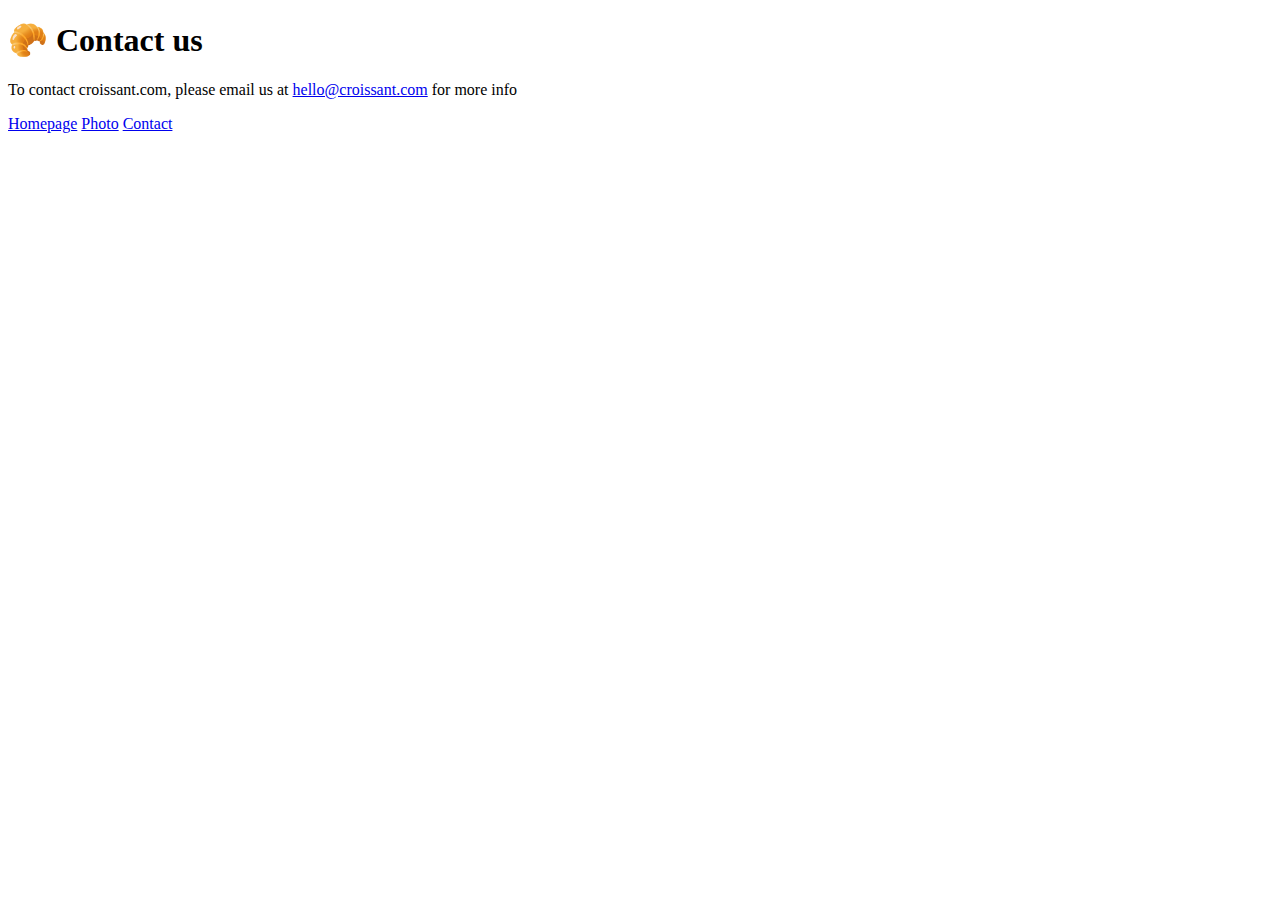
==== contact.html @ 56630a67 "Create all element structure" ====
<!DOCTYPE html>
<html lang="en">
  <head>
    <meta charset="UTF-8" />
    <meta http-equiv="X-UA-Compatible" content="IE=edge" />
    <meta name="viewport" content="width=device-width, initial-scale=1.0" />
    <link rel="stylesheet" href="/css/styles.css" />
    <title>Contact us - Croissant.com</title>
  </head>
  <body>
    <h1>🥐 Contact us</h1>
    <p>
      To contact croissant.com, please email us at
      <a href="mailto:hello@croissant.com" title="contact us by email"
        >hello@croissant.com</a
      >
      for more info
    </p>
    <footer>
      <a href="/" title="Home"> Homepage</a>
      <a href="/photo.html" title="Croissant photo"> Photo</a>
      <a href="/contact.html" title="Contact Croissant.com"> Contact</a>
    </footer>
  </body>
</html>
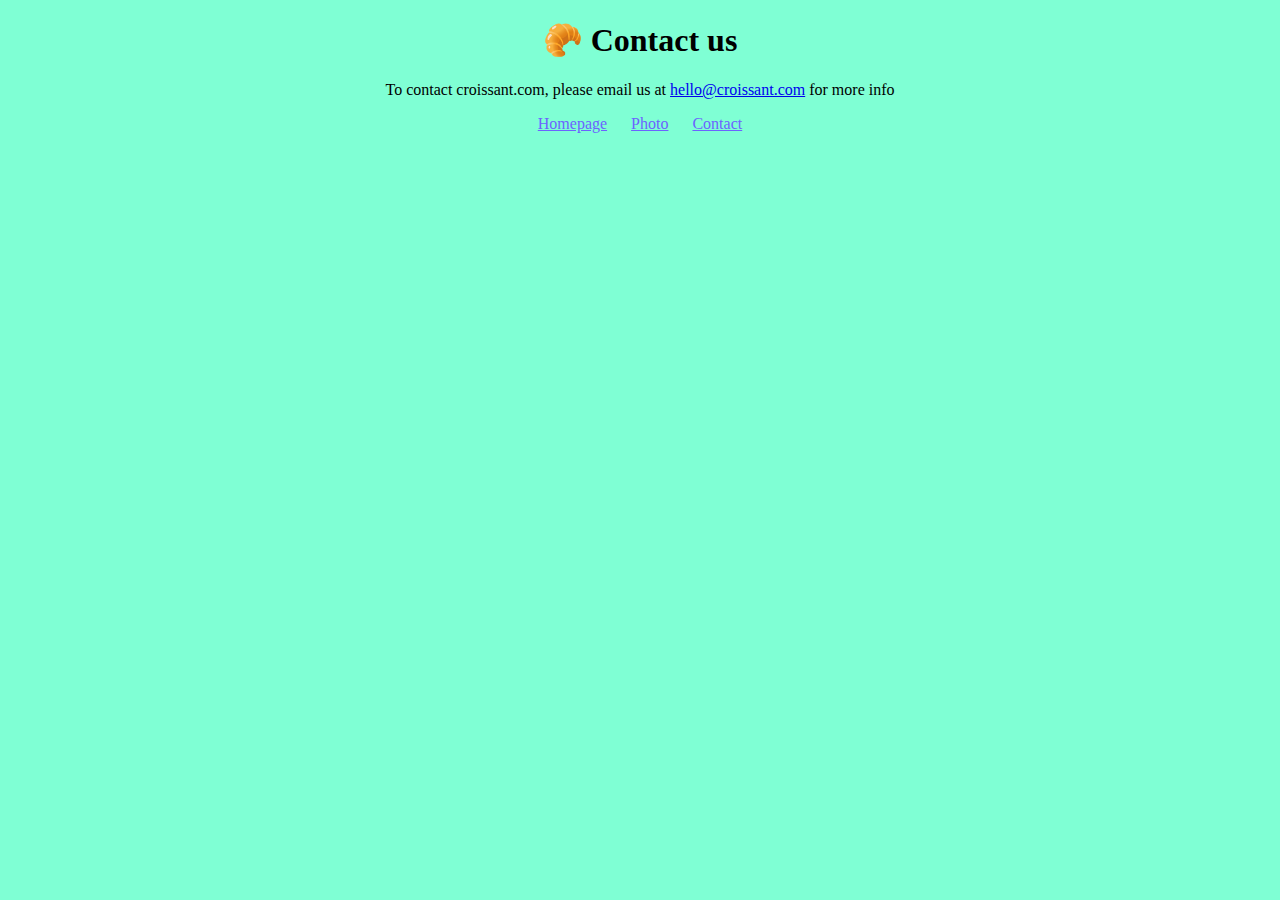
==== commit 8b80c6a7: "Update SEO in contact.html" ====
--- a/contact.html
+++ b/contact.html
@@ -6,12 +6,16 @@
     <meta name="viewport" content="width=device-width, initial-scale=1.0" />
     <link rel="stylesheet" href="/css/styles.css" />
     <title>Contact us - Croissant.com</title>
+    <meta
+      name="description"
+      content="Contact us @Croissant.com to order for our yummy homemade croissant"
+    />
   </head>
   <body>
     <h1>🥐 Contact us</h1>
     <p>
       To contact croissant.com, please email us at
-      <a href="mailto:hello@croissant.com" title="contact us by email"
+      <a href="mailto:hello@croissant.com" title="reach us via email"
         >hello@croissant.com</a
       >
       for more info
--- a/css/styles.css
+++ b/css/styles.css
@@ -0,0 +1,24 @@
+body {
+  background-color: aquamarine;
+}
+
+h1,
+p {
+  text-align: center;
+}
+
+.croissant-photo {
+  max-width: 30%;
+  border-radius: 10px;
+  display: block;
+  margin: 30px auto;
+}
+
+footer {
+  text-align: center;
+}
+
+footer a {
+  margin: 0 10px;
+  color: #6c63ff;
+}
